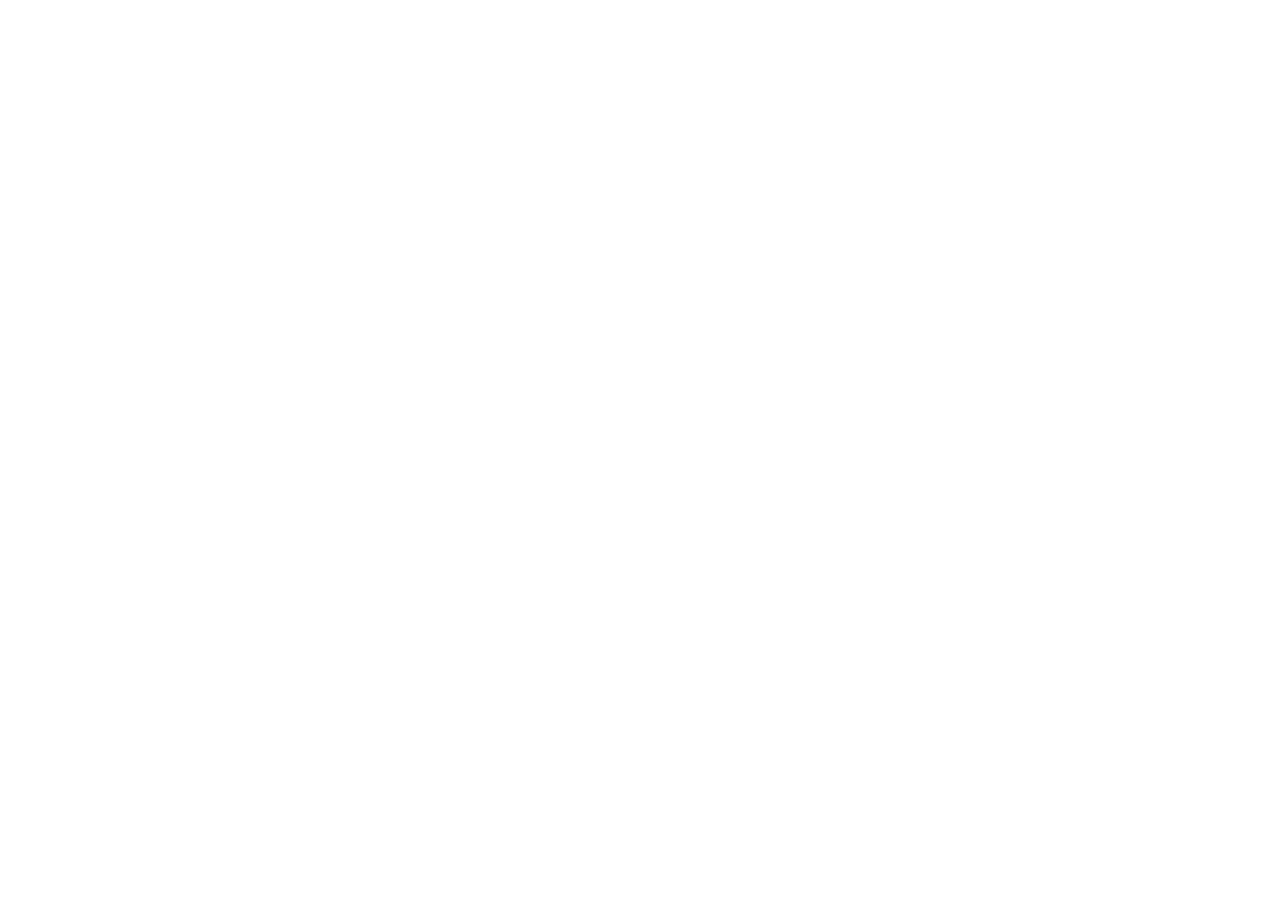
==== day-3/index.html @ be296328 "ddd" ====
<!DOCTYPE html>
<html lang="en">
<head>
    <meta charset="UTF-8">
    <meta http-equiv="X-UA-Compatible" content="IE=edge">
    <meta name="viewport" content="width=device-width, initial-scale=1.0">
    <title>AAAAA</title>
</head>
<body>
    

    <script src="scripts/script.js"></script>
</body>
</html>
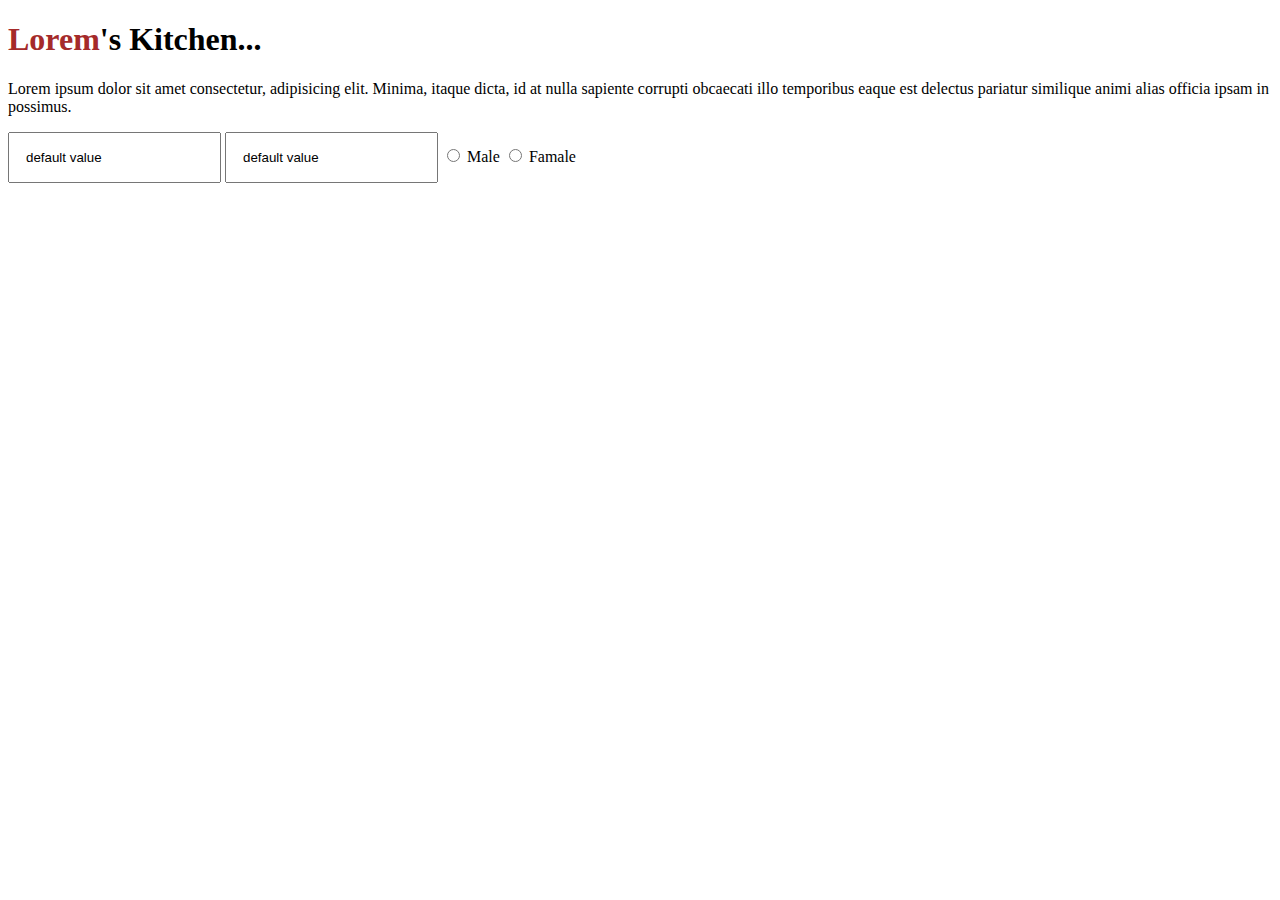
==== commit e82fae62: "hhfh" ====
--- a/day-3/index.html
+++ b/day-3/index.html
@@ -4,10 +4,20 @@
     <meta charset="UTF-8">
     <meta http-equiv="X-UA-Compatible" content="IE=edge">
     <meta name="viewport" content="width=device-width, initial-scale=1.0">
-    <title>AAAAA</title>
+    <link rel="stylesheet" href="css/styles.css">
+    <title>Go away</title>
 </head>
 <body>
-    
+    <h1><span>Lorem</span>'s Kitchen...</h1>
+    <p>Lorem ipsum dolor sit amet consectetur, adipisicing elit. Minima, itaque dicta, id at nulla sapiente corrupti obcaecati illo temporibus eaque est delectus pariatur similique animi alias officia ipsam in possimus.</p>
+
+    <form action="">
+        <input type="text" id="in" placeholder="input" value="default value">
+        <input type="text" name="" id="out" placeholder="output" value="default value">
+        <input type="radio" name="gender" value="male" id="male"> <label for="male">Male</label>
+        <input type="radio" name="gender" value="female" id="female"> <label for="female">Famale</label>
+        
+    </form>
 
     <script src="scripts/script.js"></script>
 </body>
--- a/day-3/css/styles.css
+++ b/day-3/css/styles.css
@@ -0,0 +1,10 @@
+
+
+h1 span {
+    color: brown;
+}
+
+form input {
+    outline: 0;
+    padding: 1rem;
+}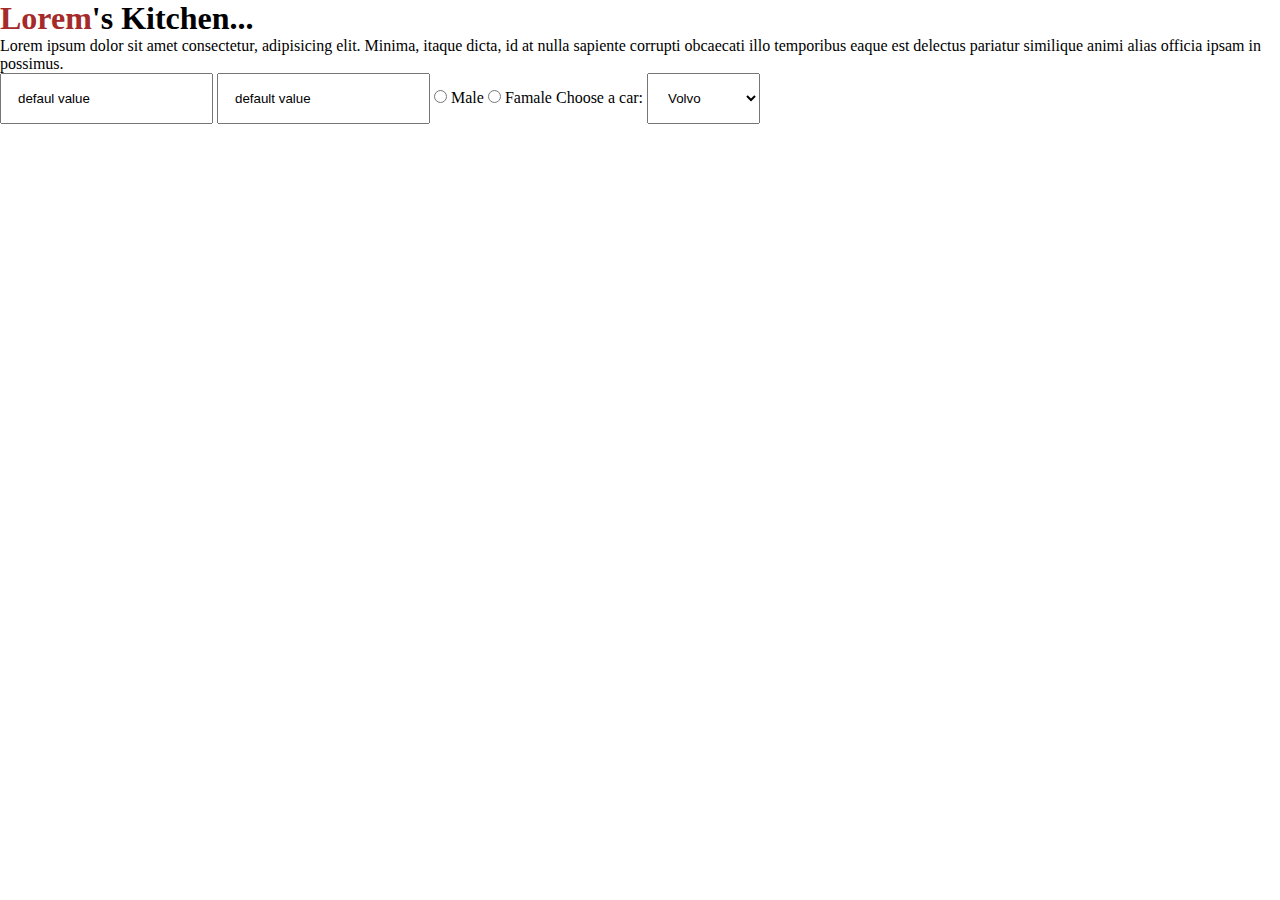
==== commit 1b075758: "nkml" ====
--- a/day-3/index.html
+++ b/day-3/index.html
@@ -12,11 +12,19 @@
     <p>Lorem ipsum dolor sit amet consectetur, adipisicing elit. Minima, itaque dicta, id at nulla sapiente corrupti obcaecati illo temporibus eaque est delectus pariatur similique animi alias officia ipsam in possimus.</p>
 
     <form action="">
-        <input type="text" id="in" placeholder="input" value="default value">
+        <input type="text" id="in" placeholder="input" value="defaul value">
         <input type="text" name="" id="out" placeholder="output" value="default value">
         <input type="radio" name="gender" value="male" id="male"> <label for="male">Male</label>
         <input type="radio" name="gender" value="female" id="female"> <label for="female">Famale</label>
         
+        <label for="cars">Choose a car:</label>
+
+        <select name="cars" id="cars">
+            <option value="volvo">Volvo</option>
+            <option value="saab">Saab</option>
+            <option value="mercedes">Mercedes</option>
+            <option value="audi">Audi</option>
+        </select>
     </form>
 
     <script src="scripts/script.js"></script>
--- a/day-3/css/styles.css
+++ b/day-3/css/styles.css
@@ -1,10 +1,14 @@
-
+*{
+    margin: 0;
+    padding: 0;
+    box-sizing: border-box;
+}
 
 h1 span {
     color: brown;
 }
 
-form input {
+input, select {
     outline: 0;
     padding: 1rem;
 }